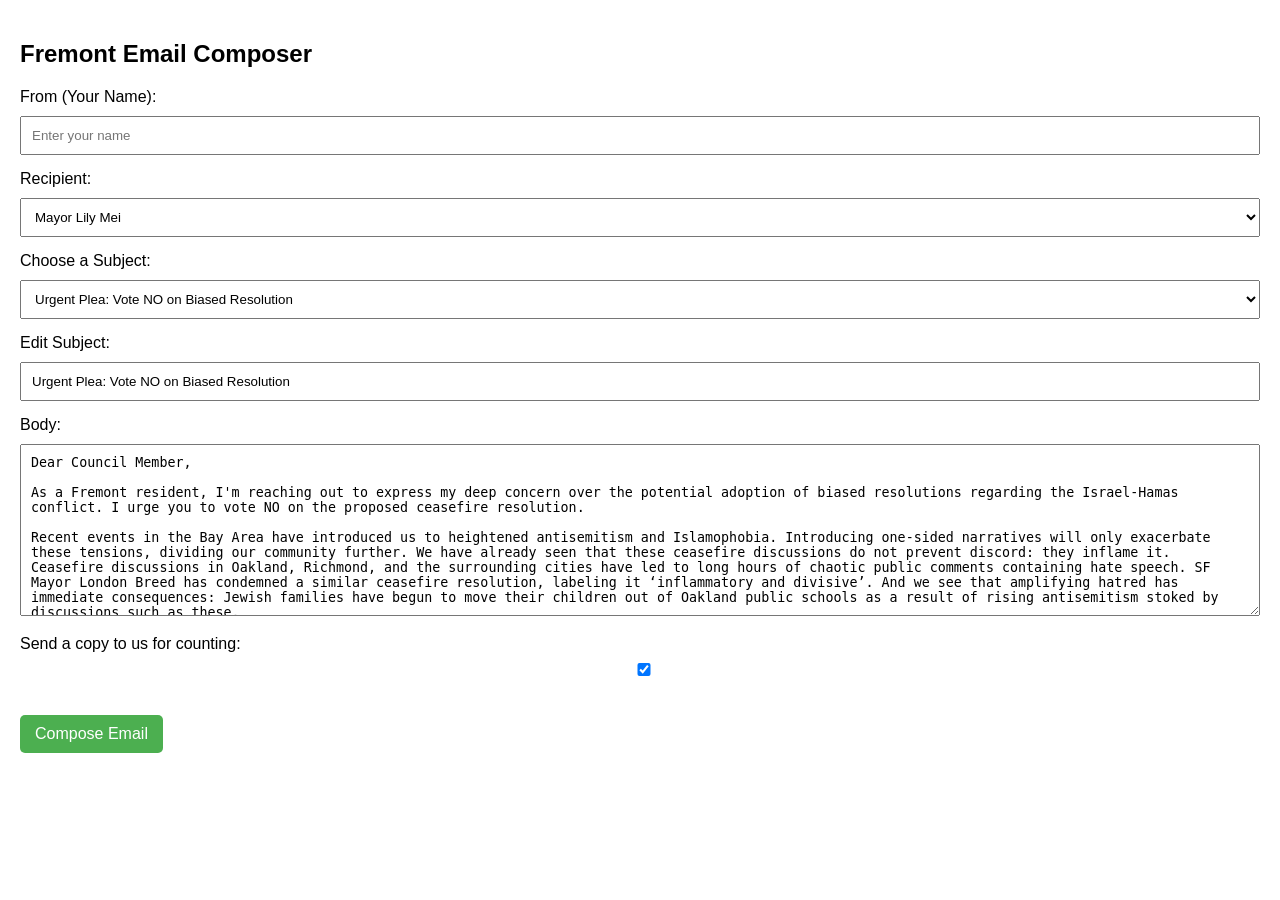
==== index.html @ dbdfc074 "Add files via upload" ====
<!DOCTYPE html>
<html lang="en">
<head>
    <meta charset="UTF-8">
    <meta name="viewport" content="width=device-width, initial-scale=1.0">
    <title>Fremont Email Composer</title>
    <link rel="stylesheet" href="style.css">
</head>
<body>

    <h2>Fremont Email Composer</h2>

    <div id="emailForm">
        <div class="form-group">
            <label for="from">From (Your Name):</label>
            <input type="text" id="from" name="from" placeholder="Enter your name" oninput="updateMailtoLink()">
        </div>
        <div class="form-group">
            <label for="recipient">Recipient:</label>
            <select id="recipient" name="recipient" onchange="updateMailtoLink()">
                <!-- Recipient options will be populated here by JavaScript -->
            </select>
        </div>
        <div class="form-group">
            <label for="subjectSelect">Choose a Subject:</label>
            <select id="subjectSelect" onchange="populateBody()">
                
            </select>
        </div>
        <div class="form-group">
            <label for="subject">Edit Subject:</label>
            <input type="text" id="subject" name="subject" value="" oninput="updateMailtoLink()">
        </div>
        <div class="form-group">
            <label for="body">Body:</label>
            <textarea id="body" name="body" rows="10" oninput="updateMailtoLink()"></textarea>
        </div>
        <div class="form-group">
            <label for="sendCopy">Send a copy to us for counting:</label>
            <input type="checkbox" id="sendCopy" name="sendCopy" checked>
        </div>
    </div>

    <a id="mailtoLink" href="#" onclick="updateMailtoLink();">Compose Email</a>
    <script src="script.js"></script> <!-- Link to your external JavaScript file -->

</body>
</html>
---- style.css ----
body {
    font-family: Arial, sans-serif;
    padding: 20px;
    margin: 0;
    max-width: 100%;
    overflow-x: hidden;
}
.form-group {
    margin-bottom: 15px;
}
label {
    display: block;
    margin-bottom: 5px;
}
input, textarea, select {
    width: 100%;
    padding: 10px;
    margin-top: 5px;
    box-sizing: border-box;
}
#mailtoLink {
    display: inline-block;
    margin-top: 20px;
    padding: 10px 15px;
    background-color: #4CAF50;
    color: white;
    text-decoration: none;
    border-radius: 5px;
    cursor: pointer;
}
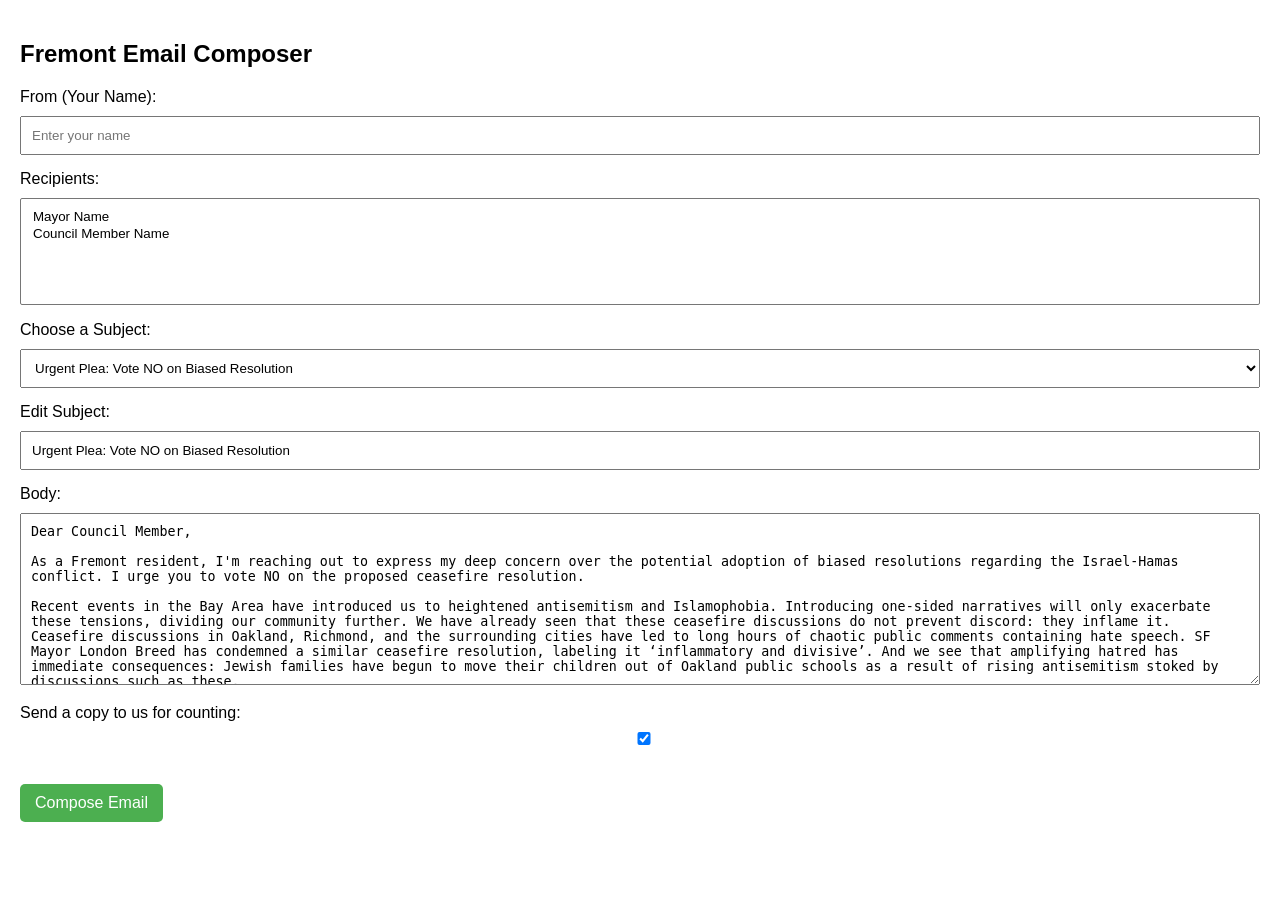
==== commit d8ee983e: "Update index.html" ====
--- a/index.html
+++ b/index.html
@@ -1,4 +1,4 @@
-<!DOCTYPE html>
+    <!DOCTYPE html>
 <html lang="en">
 <head>
     <meta charset="UTF-8">
@@ -16,11 +16,12 @@
             <input type="text" id="from" name="from" placeholder="Enter your name" oninput="updateMailtoLink()">
         </div>
         <div class="form-group">
-            <label for="recipient">Recipient:</label>
-            <select id="recipient" name="recipient" onchange="updateMailtoLink()">
+            <label for="recipient">Recipients:</label>
+            <select id="recipient" name="recipient" multiple size="5" onchange="updateMailtoLink()">
                 <!-- Recipient options will be populated here by JavaScript -->
             </select>
         </div>
+
         <div class="form-group">
             <label for="subjectSelect">Choose a Subject:</label>
             <select id="subjectSelect" onchange="populateBody()">
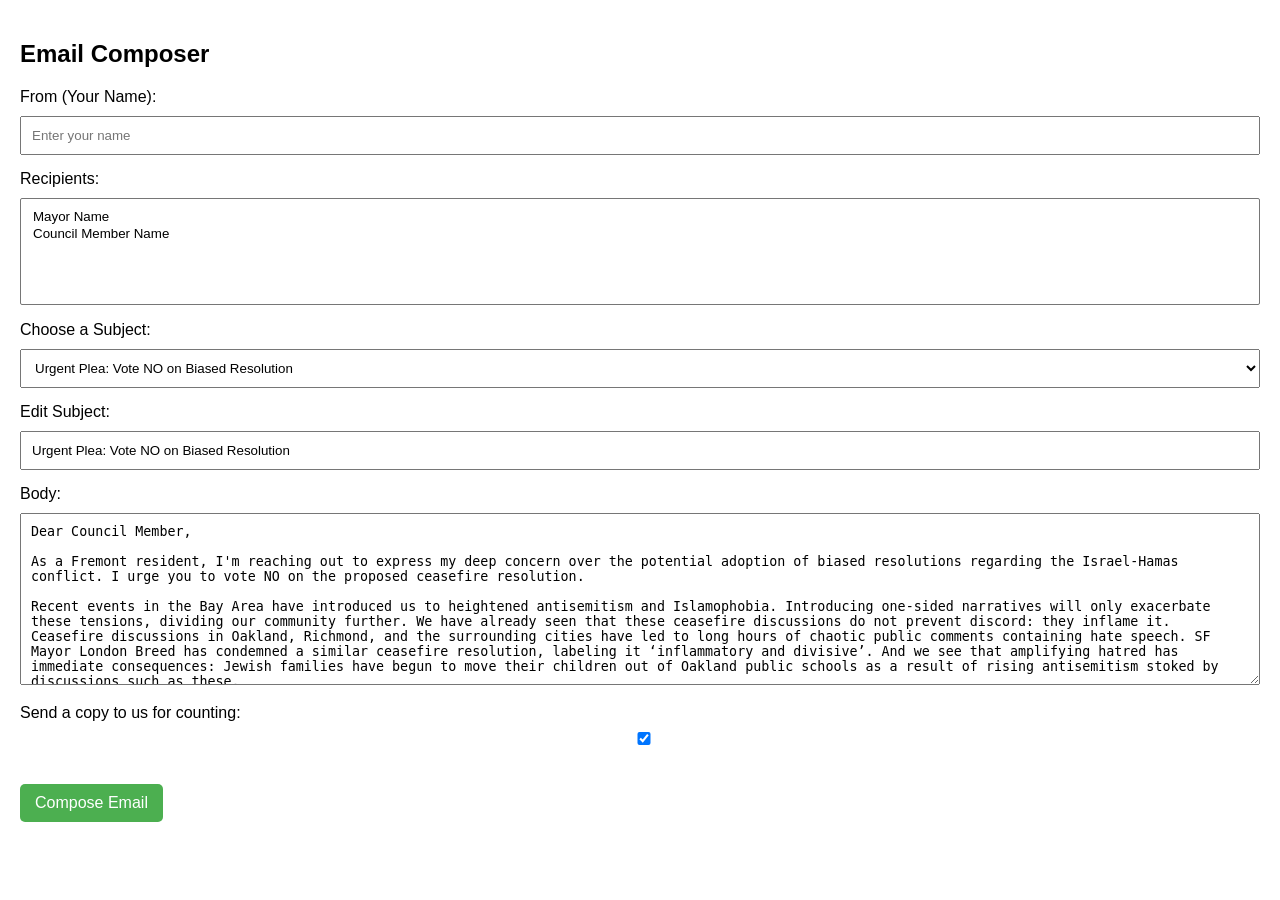
==== commit b4beb726: "Update index.html" ====
--- a/index.html
+++ b/index.html
@@ -3,12 +3,12 @@
 <head>
     <meta charset="UTF-8">
     <meta name="viewport" content="width=device-width, initial-scale=1.0">
-    <title>Fremont Email Composer</title>
+    <title>Email Composer</title>
     <link rel="stylesheet" href="style.css">
 </head>
 <body>
 
-    <h2>Fremont Email Composer</h2>
+    <h2>Email Composer</h2>
 
     <div id="emailForm">
         <div class="form-group">
